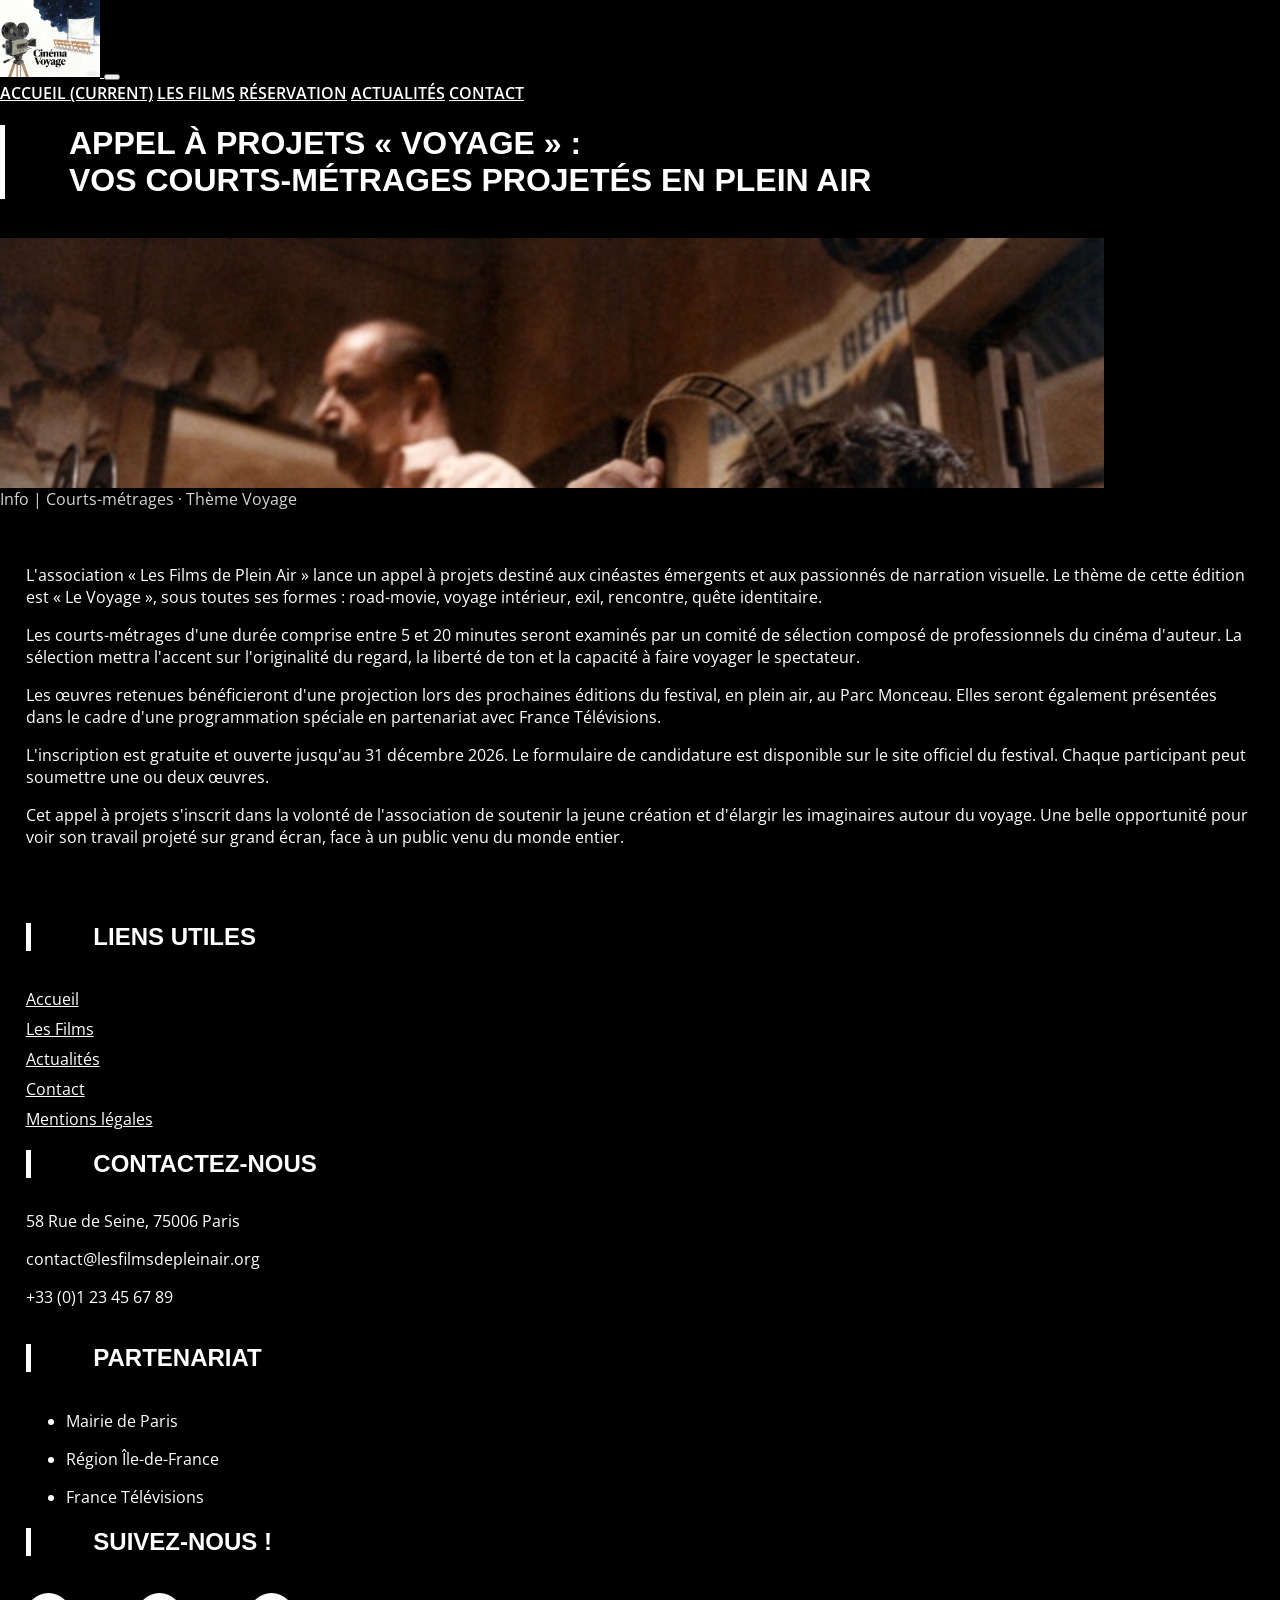
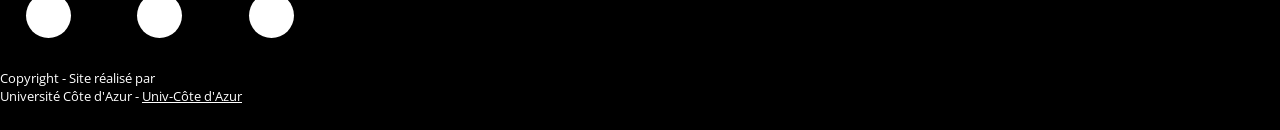
==== article.html @ a9c59bda "Add files via upload" ====
<!DOCTYPE html>
<html>
<head>
	<title>A compléter !</title>
		
		<!--Metatags-->
		<meta charset="utf-8">
		<meta name="viewport" content="width=device-width, initial-scale=1, shrink-to-fit=no">
		<meta name="description" content="">
		
		<!--Open graph data-->
		<meta property="og:title" content=""/>
		<meta property="og:type" content=""/>
		<meta property="og:url" content=""/>
		<meta property="og:image" content=""/>
		<meta property="og:description" content=""/>
		
	<!--fonts-->
	<link href="https://fonts.googleapis.com/css?family=Montserrat:400,700|Open+Sans:400,600,700" rel="stylesheet">
	<!--CSS-->
	<link rel="stylesheet" href="css/bootstrap.css">
	<!--<link rel="stylesheet" href="css/style.css">-->
	<link rel="stylesheet" href="css/stylescss.css">
	<link rel="stylesheet"  href="webfonts/all.css">
	<!-- Google tag (gtag.js) -->
		<script async src="https://www.googletagmanager.com/gtag/js?id=G-39RLFYST27"></script>
		<script>
  			window.dataLayer = window.dataLayer || [];
  			function gtag(){dataLayer.push(arguments);}
 			 gtag('js', new Date());

  			gtag('config', 'G-39RLFYST27');
		</script>

</head>
<body>

	<!--00.header-->
	<nav class="navbar sticky-top navbar-expand-lg navbar-dark maNav">
		<a class="navbar-brand" href="index.html">
			<img src="images/logo.jpg" width="100"/>
		</a>
		<button class="navbar-toggler" type="button" data-toggle="collapse" data-target="#navbarNavAltMarkup" aria-controls="navbarNavAltMarkup" aria-expanded="false" aria-label="Toggle navigation">
			<span class="navbar-toggler-icon"></span>
		</button>
		<div class="collapse navbar-collapse" id="navbarNavAltMarkup">
			<div class="navbar-nav ml-auto">
			<a class="nav-item nav-link " href="index.html">accueil <span class="sr-only">(current)</span></a>
			<a class="nav-item nav-link" href="films.html">Les Films</a>
			<a class="nav-item nav-link" href="index.html#booking">Réservation</a>
			<a href="blog.html" class="active nav-item nav-link navLink">Actualités</a>
			<a class="nav-item nav-link" href="contact.html">Contact</a>
			</div>
		</div>
	</nav>
	<!--end header-->
    
    <!--Article-->
    <div class="container-fluid">
        <div class="container article p-5">
			<div class="row">
					<h1>Appel à projets « Voyage » :<br>vos courts-métrages projetés en plein air</h1>
			</div>
			<div class="row justify-content-center">
				<div class="firstImg col-md-6 "><img src="images/articlephoto.jpeg" class="img-fluid" alt=""></div>
			</div>
			<div class="row">
				<div class="infoBlog pl-4 pt-5 ">Info | Courts-métrages · Thème Voyage</div>
			</div>
			<div class="row">
				<article>
					<p>L'association « Les Films de Plein Air » lance un appel à projets destiné aux cinéastes émergents et aux passionnés de narration visuelle. Le thème de cette édition est « Le Voyage », sous toutes ses formes : road-movie, voyage intérieur, exil, rencontre, quête identitaire.</p>
					<p>Les courts-métrages d'une durée comprise entre 5 et 20 minutes seront examinés par un comité de sélection composé de professionnels du cinéma d'auteur. La sélection mettra l'accent sur l'originalité du regard, la liberté de ton et la capacité à faire voyager le spectateur.</p>
					<p>Les œuvres retenues bénéficieront d'une projection lors des prochaines éditions du festival, en plein air, au Parc Monceau. Elles seront également présentées dans le cadre d'une programmation spéciale en partenariat avec France Télévisions.</p>
					<p>L'inscription est gratuite et ouverte jusqu'au 31 décembre 2026. Le formulaire de candidature est disponible sur le site officiel du festival. Chaque participant peut soumettre une ou deux œuvres.</p>
					<p>Cet appel à projets s'inscrit dans la volonté de l'association de soutenir la jeune création et d'élargir les imaginaires autour du voyage. Une belle opportunité pour voir son travail projeté sur grand écran, face à un public venu du monde entier.</p>
				</article>
			</div> 
        </div>
    </div>
    <!--end Article-->

	<!--07.footer-->
	<footer class="container-fluid footer">
    <div class="container py-3">
        <div class="row">
            <div class="col-12 col-md-3">
                <h2>Liens utiles</h2>
                <div class="footerLinks">
                    <a href="index.html">Accueil</a>
                    <a href="films.html">Les Films</a>
                    <a href="blog.html">Actualités</a>
                    <a href="contact.html">Contact</a>
                    <a href="mentions-legales.html">Mentions légales</a>
                </div>
            </div>
            <div class="col-12 col-md-3 address">
                <h2>Contactez-nous</h2>
                <div class="contactIcons mb-3">
                    <p><span class="pr-3"><i class="fas fa-home"></i></span>58 Rue de Seine, 75006 Paris</p>
                    <p><span class="pr-3"><i class="fas fa-envelope"></i></span>contact@lesfilmsdepleinair.org</p>
                    <p><span class="pr-3"><i class="fas fa-phone"></i></span>+33 (0)1 23 45 67 89</p>
                </div>
            </div>
            <div class="col-12 col-md-3 partenaire">
                <h2>Partenariat</h2>
                <div class="contactIcons mb-3">
                    <ul>
                        <li>Mairie de Paris</li>
                        <li>Région Île-de-France</li>
                        <li>France Télévisions</li>
                    </ul>
                </div>
            </div>
            <div class="col-12 col-md-3 social">
                <h2>Suivez-nous !</h2>
                <div class="socialicons">
                    <a href="https://facebook.com" target="_blank"><i class="fab fa-facebook-f"></i></a>
                    <a href="https://youtube.com" target="_blank"><i class="fab fa-youtube"></i></a>
                    <a href="https://instagram.com" target="_blank"><i class="fab fa-instagram"></i></a>
                </div>
            </div>
        </div>	
    </div>
    <div class="socketBkg">
        <div class="socket text-center">
            <p>Copyright - Site réalisé par <br>
            Université Côte d'Azur - <a href="https://univ-cotedazur.fr/" target="_blank">Univ-Côte d'Azur</a></p>
        </div>
    </div>
	</footer>
	<!--end footer-->

	<!--Scroll to top button-->
	<button onclick="topFunction()" id="myBtn" title="Go to top"><i class="fas fa-chevron-up"></i></button>
	<!--End Scroll to top button-->

    <!-- Optional JavaScript -->
	<!-- jQuery first, then Popper.js, then Bootstrap JS -->
	<script src="https://code.jquery.com/jquery-3.2.1.slim.min.js" integrity="sha384-KJ3o2DKtIkvYIK3UENzmM7KCkRr/rE9/Qpg6aAZGJwFDMVNA/GpGFF93hXpG5KkN" crossorigin="anonymous"></script>
	<script src="https://cdnjs.cloudflare.com/ajax/libs/popper.js/1.12.9/umd/popper.min.js" integrity="sha384-ApNbgh9B+Y1QKtv3Rn7W3mgPxhU9K/ScQsAP7hUibX39j7fakFPskvXusvfa0b4Q" crossorigin="anonymous"></script>
	<script src="https://maxcdn.bootstrapcdn.com/bootstrap/4.0.0/js/bootstrap.min.js" integrity="sha384-JZR6Spejh4U02d8jOt6vLEHfe/JQGiRRSQQxSfFWpi1MquVdAyjUar5+76PVCmYl" crossorigin="anonymous"></script>
	<script src="js/main.js"></script>	
</body>
</html>
---- css/stylescss.css ----
body, html {
  padding: 0;
  margin: 0; }

body {
  font-family: "Open Sans", sans-serif;
  color: #595959;
  position: relative; }
  body h1, body h2 {
    text-transform: uppercase;
    color: #ffffff;
    font-family: "Monserrat", sans-serif;
    font-weight: 700;
    border-left: 5px solid #ffffff;
    padding-left: 5%;
    margin-bottom: 3%; }
  body a {
    color: #ffffff; }
    body a:hover {
      color: #cccccc;
      text-decoration: none; }
  body .btn-custom {
    background: transparent;
    border: 2px solid #ffffff;
    border-radius: 25px;
    color: #ffffff;
    font-weight: 600;
    text-transform: uppercase; }
    body .btn-custom:hover {
      border-color: #cccccc;
      color: #cccccc; }
  body .container-fluid {
    padding: 0; }
    body .container-fluid aside {
      padding: 0; }
    body .container-fluid article {
      padding: 3% 2%; }
  body #myBtn {
    display: none;
    /* Hidden by default */
    position: fixed;
    /* Fixed/sticky position */
    bottom: 20px;
    /* Place the button at the bottom of the page */
    right: 30px;
    /* Place the button 30px from the right */
    z-index: 99;
    /* Make sure it does not overlap */
    border: 2px solid #ffffff;
    /* Remove borders */
    outline: none;
    /* Remove outline */
    background-color: transparent;
    /* Set a background color */
    color: #ffffff;
    /* Text color */
    cursor: pointer;
    /* Add a mouse pointer on hover */
    padding: 15px;
    /* Some padding */
    border-radius: 10px;
    /* Rounded corners */
    font-size: 18px;
    /* Increase font size */ }
  body #myBtn:hover {
    background-color: rgba(255,255,255,0.2);
    /* Add a dark-grey background on hover */ }

.maNav {
  background: #1f2c34; }
  .maNav .navbar-nav a.nav-link {
    text-transform: uppercase;
    color: #fff;
    font-weight: 600; }
    .maNav .navbar-nav a.nav-link:hover {
      color: #cccccc; }
  .maNav .navbar-nav a.nav-link.active {
    color: #ffffff; }

.welcome aside {
  background: url("../images/01-Image.jpg") no-repeat bottom;
  background-size: 100% auto;
  height: auto;
  min-height: 200px; }
.welcome article {
  background:#000000;
  color: white;
  text-align: center;
  text-transform: uppercase; }
  .welcome article .date {
    padding: 5% 0 7%; }
    .welcome article .date span {
      display: block;
      font-family: 'Montserrat', sans-serif;
      font-weight: 700; }
  .welcome article .textshadow {
    font-size: 4rem;
    text-shadow: 5px 0px 0px #cccccc; }
  .welcome article .btn-custom {
    color: #ffffff;
    border-color: #ffffff;
    margin-top: 5%; }
    .welcome article .btn-custom:hover {
      color:#cccccc;
      border-color: #cccccc; }

.about aside {
  background: url("../images/02-Image.jpg") no-repeat center;
  background-size: 100% auto;
  height: auto;
  min-height: 200px; }

.news aside {
  background: url("../images/03-Image.jpg") no-repeat center;
  background-size: 100% auto;
  height: auto;
  min-height: 200px; }

.movie {
  background: #2a2a2a url("../images/04-Image.jpg") no-repeat bottom;  
  background-size: 100% auto;
  height: auto;
  min-height: 200px; }
  .movie .row {
    padding: 3% 2%; }

.booking aside {
  background: url("../images/05-Image.jpg") no-repeat center;
  background-size: 100% auto;
  height: auto;
  min-height: 200px; }

.form-group {
  position: relative; }

.contactPage .col-sm-12 .cardForm {
  margin-bottom: 3%; }

.address h2 {
  font-size: 1.5rem;
  margin-bottom: 1rem; }
.address .contactIcons {
  display: inline-block; }
.address .banContact {
  width: 100%;
  height: 200px;
  position: relative;
  overflow: hidden; }
  .address .banContact img {
    width: 100%;
    position: absolute;
    top: -35%; }
footer .container{
  max-width: 1450px;
  padding-left: 2%;
}
footer {
  background: #2e4047;
  color: white; }
  footer h2 {
    font-size: 1.5rem; }
  footer .footerLinks a {
    display: block;
    color: white; 
    margin-top: 0.5rem;}
    footer .footerLinks a:hover {
      color: #cccccc; }
  footer .social .socialicons a {
    color: white;
    font-size: 1.5rem;
    line-height: 45px;
    margin-right: 5%;
    text-align: center;
    display: inline-block;
    width: 45px;
    height: 45px;
    background-color: #ffffff;
    border-radius: 45px; }
    footer .social .socialicons a:hover {
      background-color: #cccccc; }
  footer .socketBkg {
    background: #1f2c34;
    width: 100%;
    font-size: 0.8rem; }
    footer .socketBkg p {
      padding: 1% 0%; }
  footer h2 {
    color: white; }
footer .partenaire ul li{
  margin-top: 1rem;
}
.jumbotron {
  background: #2a2a2a; }
  .jumbotron span {
    color: white;
    text-transform: uppercase;
    font-family: 'Montserrat', sans-serif;
    font-size: xx-large;
    font-weight: 700; }

.container-fluid.filmlist {
  padding-top: 3%; }
  .container-fluid.filmlist h3 {
    font-size: 1rem;
    font-family: 'Montserrat', sans-serif; }
  .container-fluid.filmlist .note {
    color: #ffffff;
    margin: 3% 0%; }
  .container-fluid.filmlist span {
    color: lightgrey;
    padding-right: 2%; }

.film01 aside {
  background: url("../images/01-films.jpg") no-repeat top;
  background-size: 100% auto;
  height: auto;
  min-height: 200px; }

.film02 aside {
  background: url("../images/02-films.jpg") no-repeat top;
  background-size: 100% auto;
  height: auto;
  min-height: 200px; }

.film03 aside {
  background: url("../images/03-films.jpg") no-repeat top;
  background-size: 100% auto;
  height: auto;
  min-height: 200px; }

.film04 aside {
  background: url("../images/04-films.jpg") no-repeat top;
  background-size: 100% auto;
  height: auto;
  min-height: 200px; }

.film05 aside {
  background: url("../images/05-films.jpg") no-repeat top;
  background-size: 100% auto;
  height: auto;
  min-height: 200px; }

.film06 aside {
  background: url("../images/06-films.jpg") no-repeat top;
  background-size: 100% auto;
  height: auto;
  min-height: 200px; }

.film07 aside {
  background: url("../images/07-films.jpg") no-repeat top;
  background-size: 100% auto;
  height: auto;
  min-height: 200px; }

.film08 aside {
  background: url("../images/08-films.jpg") no-repeat top;
  background-size: 100% auto;
  height: auto;
  min-height: 200px; }

.film09 aside {
  background: url("../images/09-films.jpg") no-repeat top;
  background-size: 100% auto;
  height: auto;
  min-height: 200px; }

.film10 aside {
  background: url("../images/10-films.jpg") no-repeat top;
  background-size: 100% auto;
  height: auto;
  min-height: 200px; }

.film11 aside {
  background: url("../images/11-films.jpg") no-repeat top;
  background-size: 100% auto;
  height: auto;
  min-height: 200px; }

.film12 aside {
  background: url("../images/12-films.jpg") no-repeat top;
  background-size: 100% auto;
  height: auto;
  min-height: 200px; }

.infoBlog {
  color: lightgrey;
  font-size: x-small; }

.card-title {
  font-family: 'Montserrat', sans-serif;
  font-weight: 600; }

.article .firstImg {
  position: relative;
  overflow: hidden;
  width: 100%;
  height: 250px; }
  .article .firstImg img {
    position: absolute; }
.article .infoBlog {
  font-size: 1rem; }

/*# sourceMappingURL=stylescss.css.map */

/* 全局黑色背景 + 白色文字 */
html, body {
  background: #000 !important;
  color: #fff !important;
}

/* 所有模块、头部、底部、容器 → 强制黑色 */
header, footer, div, section, .container, .card, .banner, 
.navbar, .col, .row, .module, .right-banner {
  background: #000 !important;
  background-image: none !important;
  border: none !important;
}

/* 文字全部白色 */
h1, h2, h3, h4, h5, h6, p, a, span {
  color: #fff !important;
}

/* ========== 欢迎区域增强样式 ========== */

/* 欢迎区域整体容器 */
.welcome article {
  background: #000000;
  color: white;
  text-align: center;
  padding: 2rem 1.5rem !important;
  position: relative;
  overflow: hidden;
}

/* 可选：添加微妙的渐变光晕效果 */
.welcome article::before {
  content: '';
  position: absolute;
  top: -50%;
  left: -50%;
  width: 200%;
  height: 200%;
  background: radial-gradient(circle, rgba(255,255,255,0.05) 0%, transparent 70%);
  pointer-events: none;
}

/* 主题标签（新增） */
.welcome .theme-tag {
  display: inline-block;
  background: rgba(255,255,255,0.15);
  padding: 0.3rem 1rem;
  border-radius: 30px;
  font-size: 0.7rem;
  letter-spacing: 2px;
  text-transform: uppercase;
  margin-bottom: 1.5rem;
}

/* 主标题样式优化 */
.welcome article p:first-of-type {
  font-size: 0.9rem;
  letter-spacing: 2px;
  opacity: 0.8;
  margin-bottom: 0.5rem;
}

/* 日期容器优化 */
.welcome article .date {
  padding: 1rem 0 1.5rem;
  display: flex;
  justify-content: center;
  align-items: baseline;
  gap: 0.5rem;
  flex-wrap: wrap;
}

/* 月份和副文字样式 */
.welcome article .date span:first-child,
.welcome article .date span:last-child {
  font-size: 1rem;
  font-weight: 400;
  opacity: 0.7;
  letter-spacing: 1px;
}

/* 年份数字特殊处理 */
.welcome article .textshadow {
  font-size: 4rem;
  font-weight: 800;
  text-shadow: 4px 4px 0px rgba(0,0,0,0.3);
  margin: 0 0.2rem;
  line-height: 1;
}

/* 描述文字 */
.welcome article p:nth-of-type(2) {
  font-size: 0.9rem;
  line-height: 1.6;
  text-transform: none;
  max-width: 90%;
  margin: 1rem auto;
  opacity: 0.9;
}

/* 按钮优化 */
.welcome article .btn-custom {
  margin-top: 1rem;
  padding: 0.6rem 1.8rem;
  font-size: 0.85rem;
  transition: all 0.3s ease;
}

.welcome article .btn-custom:hover {
  transform: translateY(-2px);
  box-shadow: 0 4px 12px rgba(0,0,0,0.2);
}

/* 欢迎区域 - 覆盖不需要大写的元素 */
.welcome article .hero-date span,
.welcome article .hero-description,
.welcome article .btn-custom {
  text-transform: none;
}

/* 标题保持大写 */
.welcome article .hero-title {
  text-transform: uppercase;
}

/* 标题用 Montserrat */
.welcome article .hero-title {
  font-family: "Montserrat", sans-serif !important;
  font-weight: 700 !important;
}

/* 其他所有文字用 Open Sans */
.welcome article,
.welcome article .hero-description,
.welcome article .hero-date span,
.welcome article .btn-custom {
  font-family: "Open Sans", sans-serif !important;
}
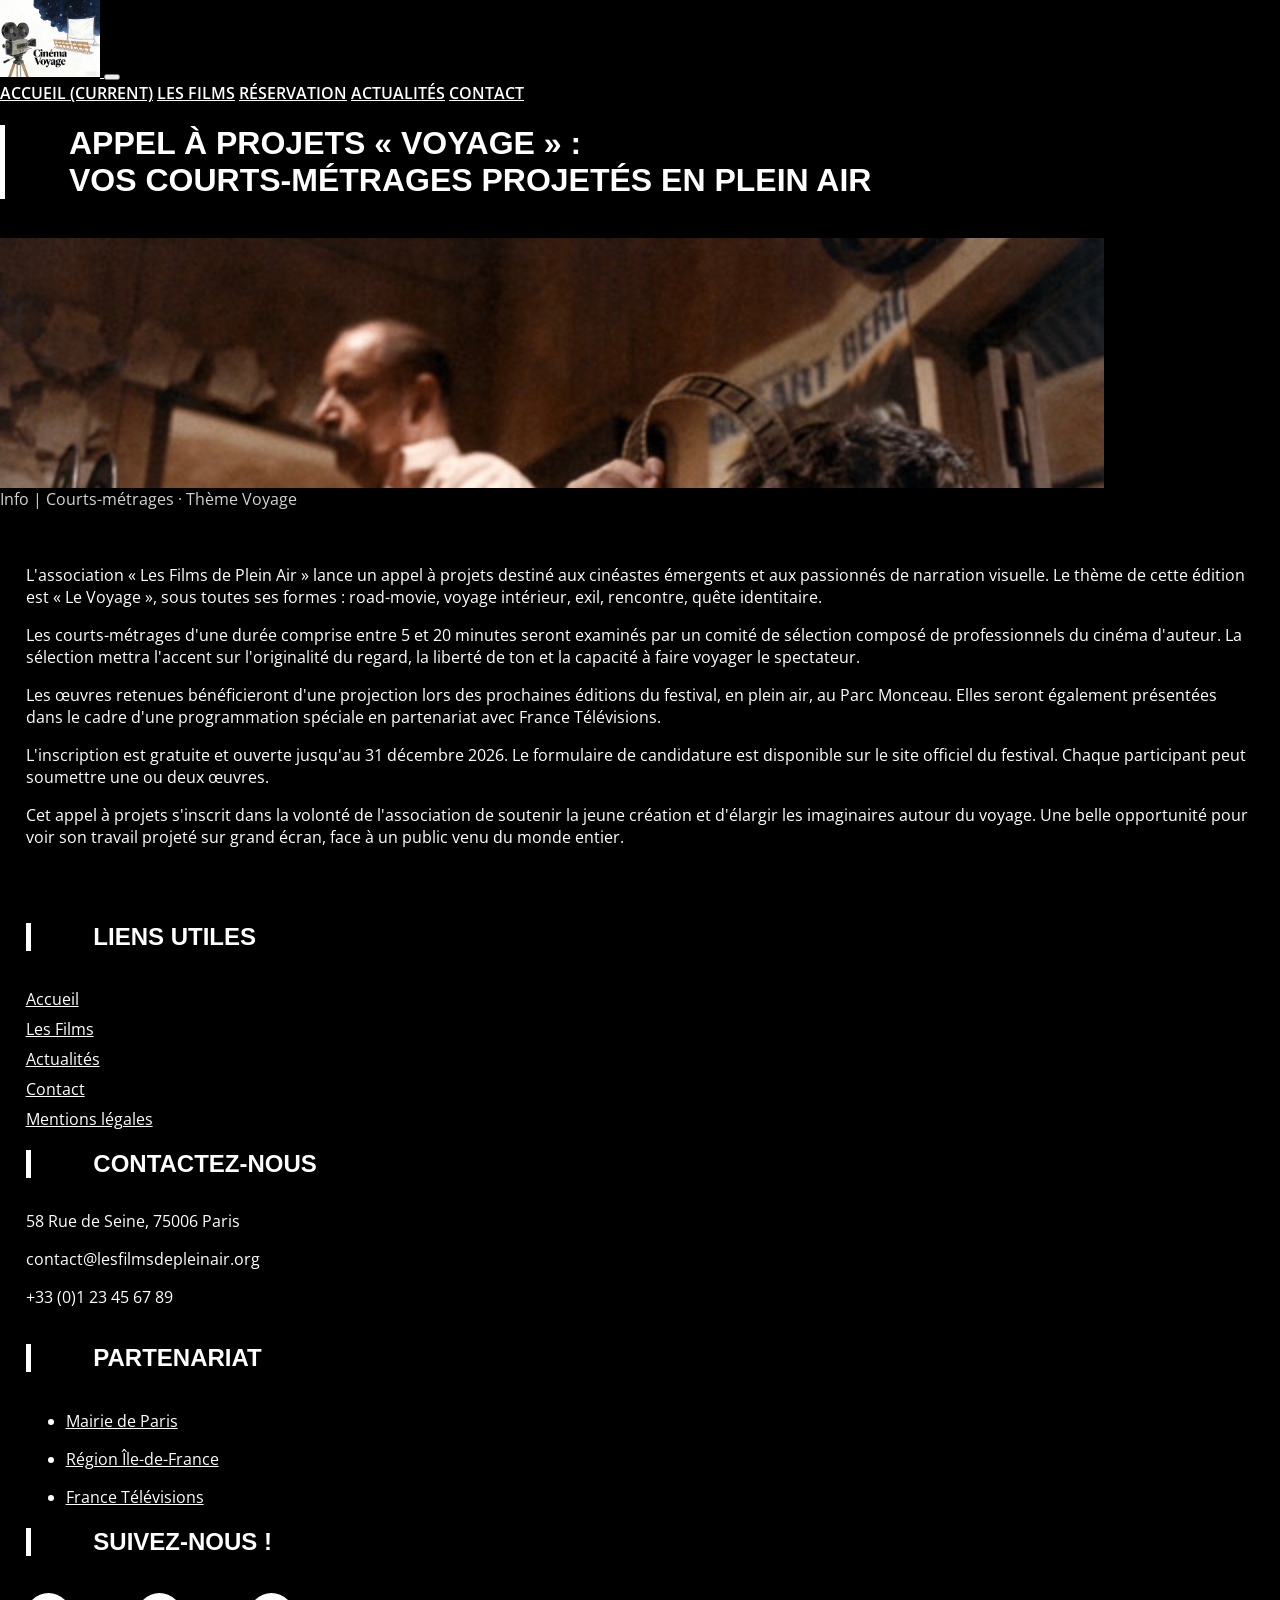
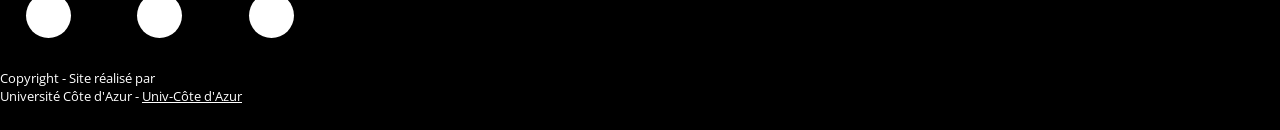
==== commit 3299103b: "Update article.html" ====
--- a/article.html
+++ b/article.html
@@ -23,6 +23,16 @@
 	<!--<link rel="stylesheet" href="css/style.css">-->
 	<link rel="stylesheet" href="css/stylescss.css">
 	<link rel="stylesheet"  href="webfonts/all.css">
+
+	<!-- GOOGLE ANALYTICS CORRECT -->
+	<script async src="https://www.googletagmanager.com/gtag/js?id=G-NYN3NX30CN"></script>
+	<script>
+		window.dataLayer = window.dataLayer || [];
+		function gtag(){dataLayer.push(arguments);}
+		gtag('js', new Date());
+		gtag('config', 'G-NYN3NX30CN');
+	</script>
+	
 	<!-- Google tag (gtag.js) -->
 		<script async src="https://www.googletagmanager.com/gtag/js?id=G-39RLFYST27"></script>
 		<script>
@@ -104,15 +114,15 @@
                 </div>
             </div>
             <div class="col-12 col-md-3 partenaire">
-                <h2>Partenariat</h2>
-                <div class="contactIcons mb-3">
-                    <ul>
-                        <li>Mairie de Paris</li>
-                        <li>Région Île-de-France</li>
-                        <li>France Télévisions</li>
-                    </ul>
-                </div>
-            </div>
+    <h2>Partenariat</h2>
+    <div class="contactIcons mb-3">
+        <ul>
+            <li><a href="https://www.paris.fr/" target="_blank">Mairie de Paris</a></li>
+            <li><a href="https://www.iledefrance.fr/" target="_blank">Région Île-de-France</a></li>
+            <li><a href="https://www.francetelevisions.fr/" target="_blank">France Télévisions</a></li>
+        </ul>
+    </div>
+</div>
             <div class="col-12 col-md-3 social">
                 <h2>Suivez-nous !</h2>
                 <div class="socialicons">
